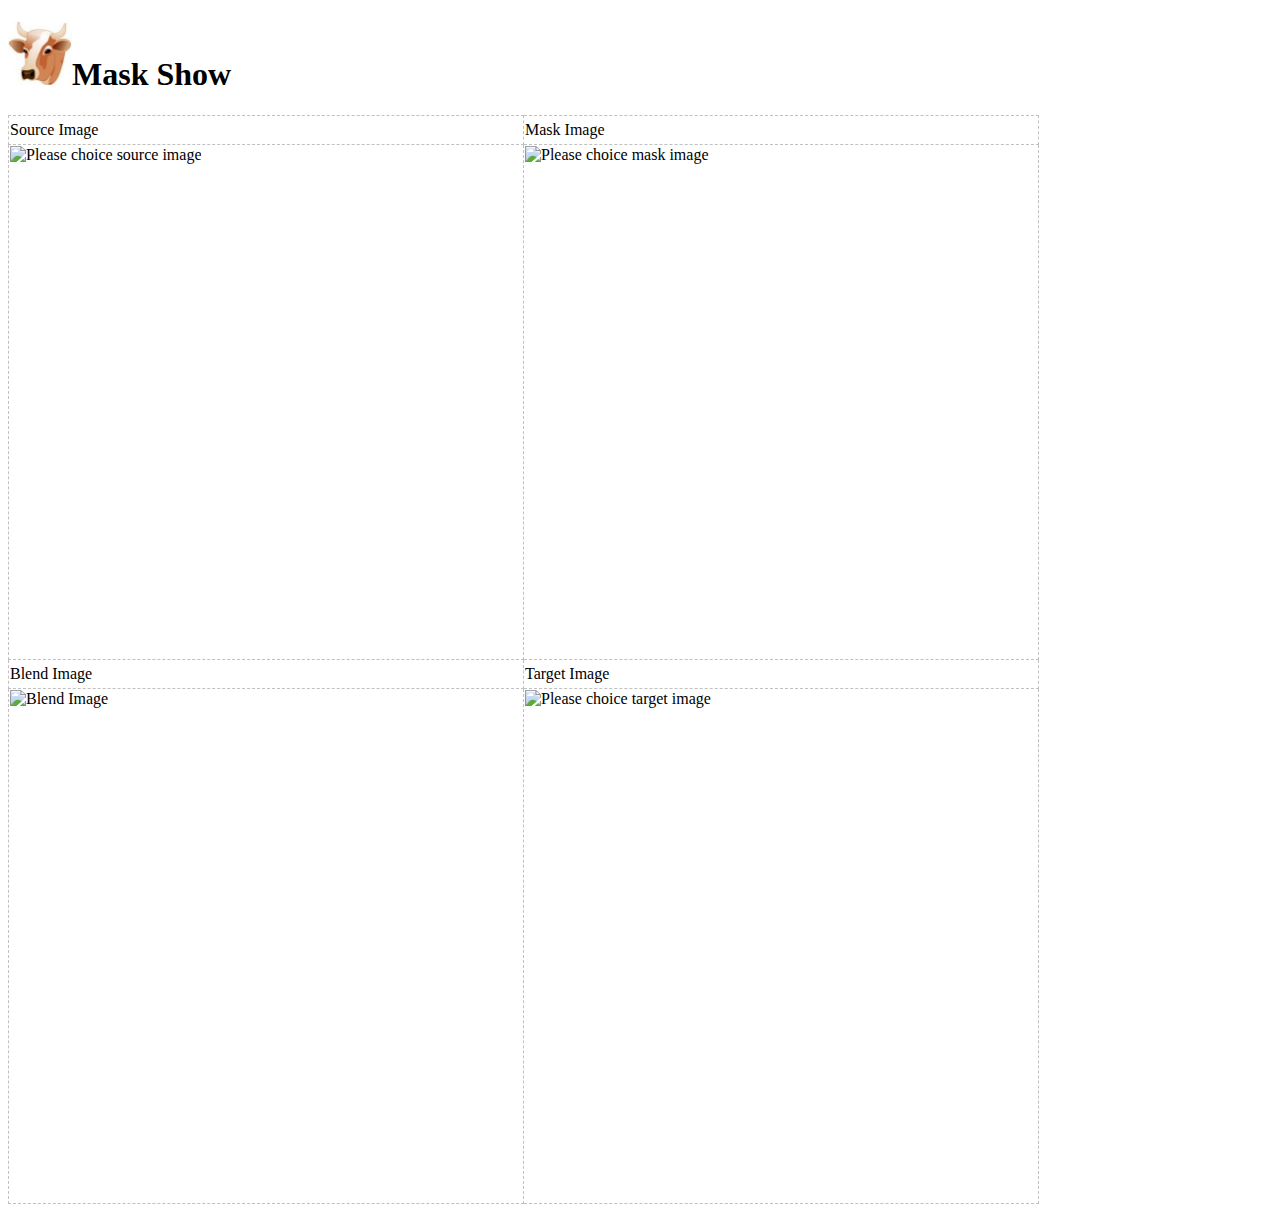
==== web/mask/index.html @ 0e101c28 "Support mask show" ====
<!DOCTYPE html>
<html>
	<head>
		<meta charset="utf-8">
		<title>Mask Show</title>
		<link href="mask.css" rel="stylesheet" type="text/css">
		<script src="mask.js"></script>
	</head>
	<body>
		<h1><img src="logo.png" class="icon" alt="Mind Source">Mask Show</h1>
		<form name="form1" enctype="multipart/form-data" method="post" action="">
			<table>
				<tr>
					<td>Source Image</td>
					<td>Mask Image</td>
				</tr>
				<tr>
					<td>
						<div class="image" onClick="ChoseFile('source_file');">
						<img class="image" id="source_canvas" src="" alt="Please choice source image">
						<input type="file" id="source_file" name="source_file" accept="image/*" style="display:none" onChange="PreviewImage(this, 'source_canvas');" />
						</div>
					</td>
					<td>
						<div class="image" onClick="ChoseFile('mask_file');">
						<img class="image" id="mask_canvas" src="" alt="Please choice mask image">
						<input type="file" id="mask_file" name="mask_file" accept="image/*" style="display:none" onChange="PreviewImage(this, 'mask_canvas');" />
						</div>
					</td>
				</tr>
				<tr>
					<td>Blend Image</td>
					<td>Target Image</td>
				</tr>
				<tr>
					<td>
						<div class="image">
						<img class="image" id="blend_canvas" src="" alt="Blend Image">
						</div>
					</td>
					<td>
						<div class="image" onClick="ChoseFile('target_file');">
						<img  class="image" id="target_canvas" src="" alt="Please choice target image">
						<input type="file" id="target_file" name="target_file" accept="image/*" style="display:none" onChange="PreviewImage(this, 'target_canvas');" />
						</div>
					</td>
				</tr>
			</table>
		</form>
	</body>
</html>
---- web/mask/mask.css ----
table
{
	height: 1024px;
	width: 1024px;
	border-collapse: collapse;
	border: none;
}

td
{
	height: 26px;
	border: dashed #C0C0C0 1px;
}

.icon
{
	height: 64px;
	width: 64px;
}

.image
{
	height: 512px;
	width: 512px;
}
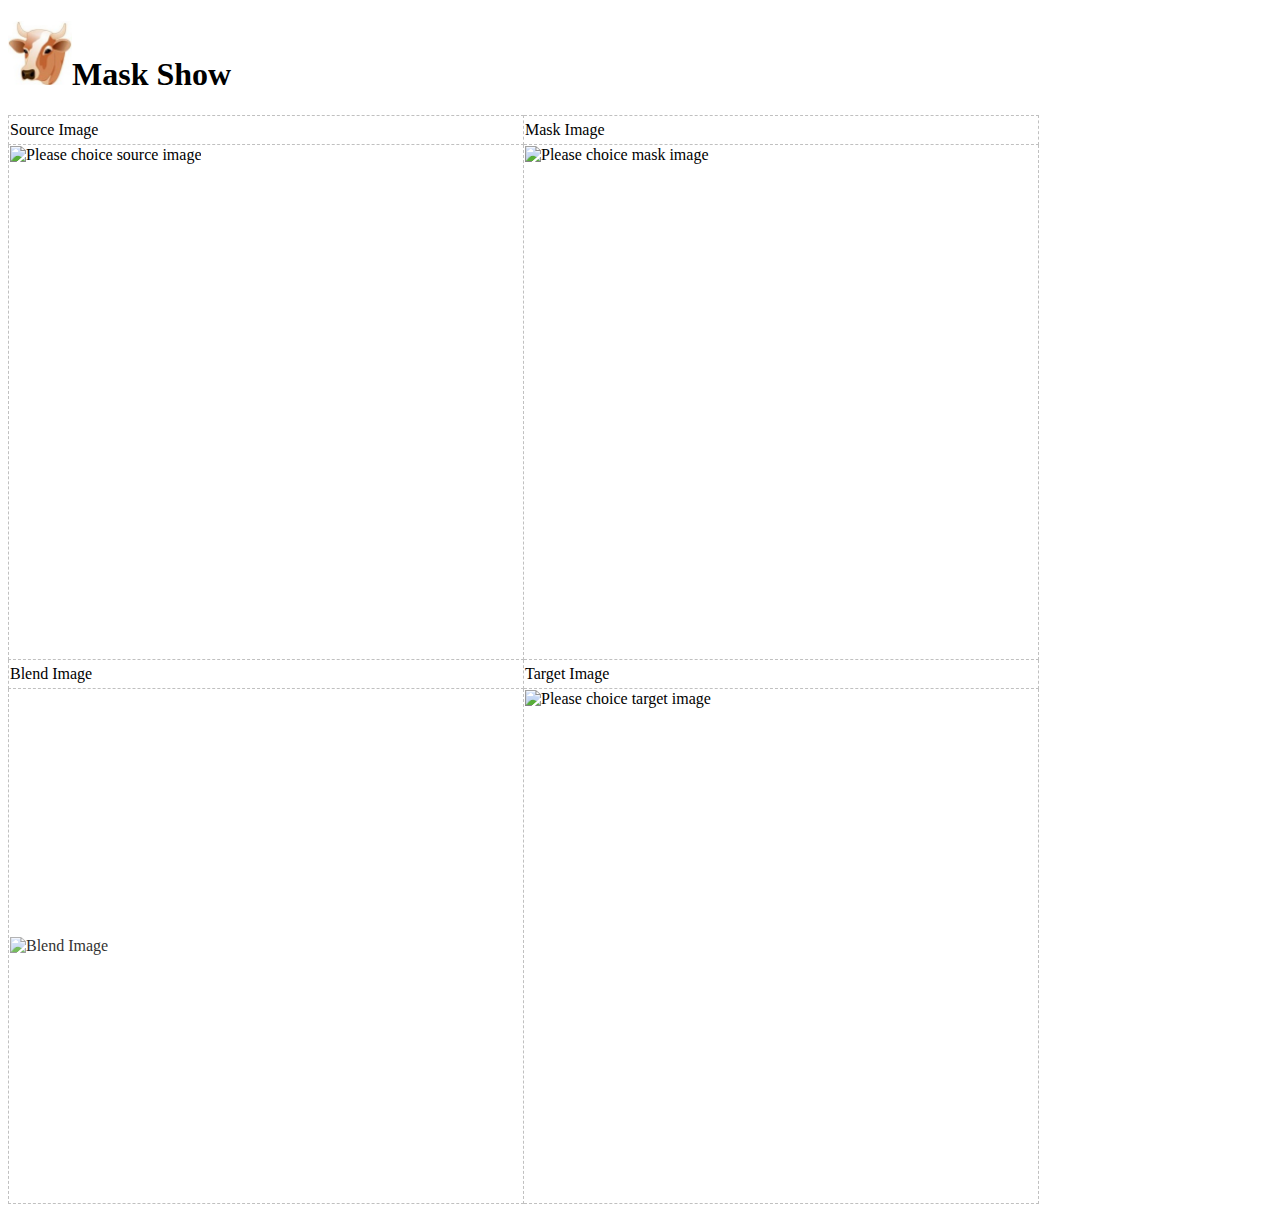
==== commit dc2b97fb: "Update." ====
--- a/web/mask/index.html
+++ b/web/mask/index.html
@@ -33,11 +33,9 @@
 					<td>Target Image</td>
 				</tr>
 				<tr>
-					<td>
-						<div class="image">
-						<img class="image" id="blend_canvas" src="" alt="Blend Image">
-						</div>
-					</td>
+					<td class="image_bg" id="blend_bg_canvas" background="mask.png">
+						<img class="image_fg" id="blend_fg_canvas" src="blendx.jpg" alt="Blend Image">
+ 					</td>
 					<td>
 						<div class="image" onClick="ChoseFile('target_file');">
 						<img  class="image" id="target_canvas" src="" alt="Please choice target image">
--- a/web/mask/mask.css
+++ b/web/mask/mask.css
@@ -24,3 +24,18 @@
 	width: 512px;
 }
 
+.image_fg
+{
+	height: 512px;
+	width: 512px;
+	opacity: 0.9;
+}
+
+.image_bg
+{
+	height: 512px;
+	width: 512px;
+	opacity: 0.9;
+	background-repeat: no-repeat;
+	background-size: contain;
+}
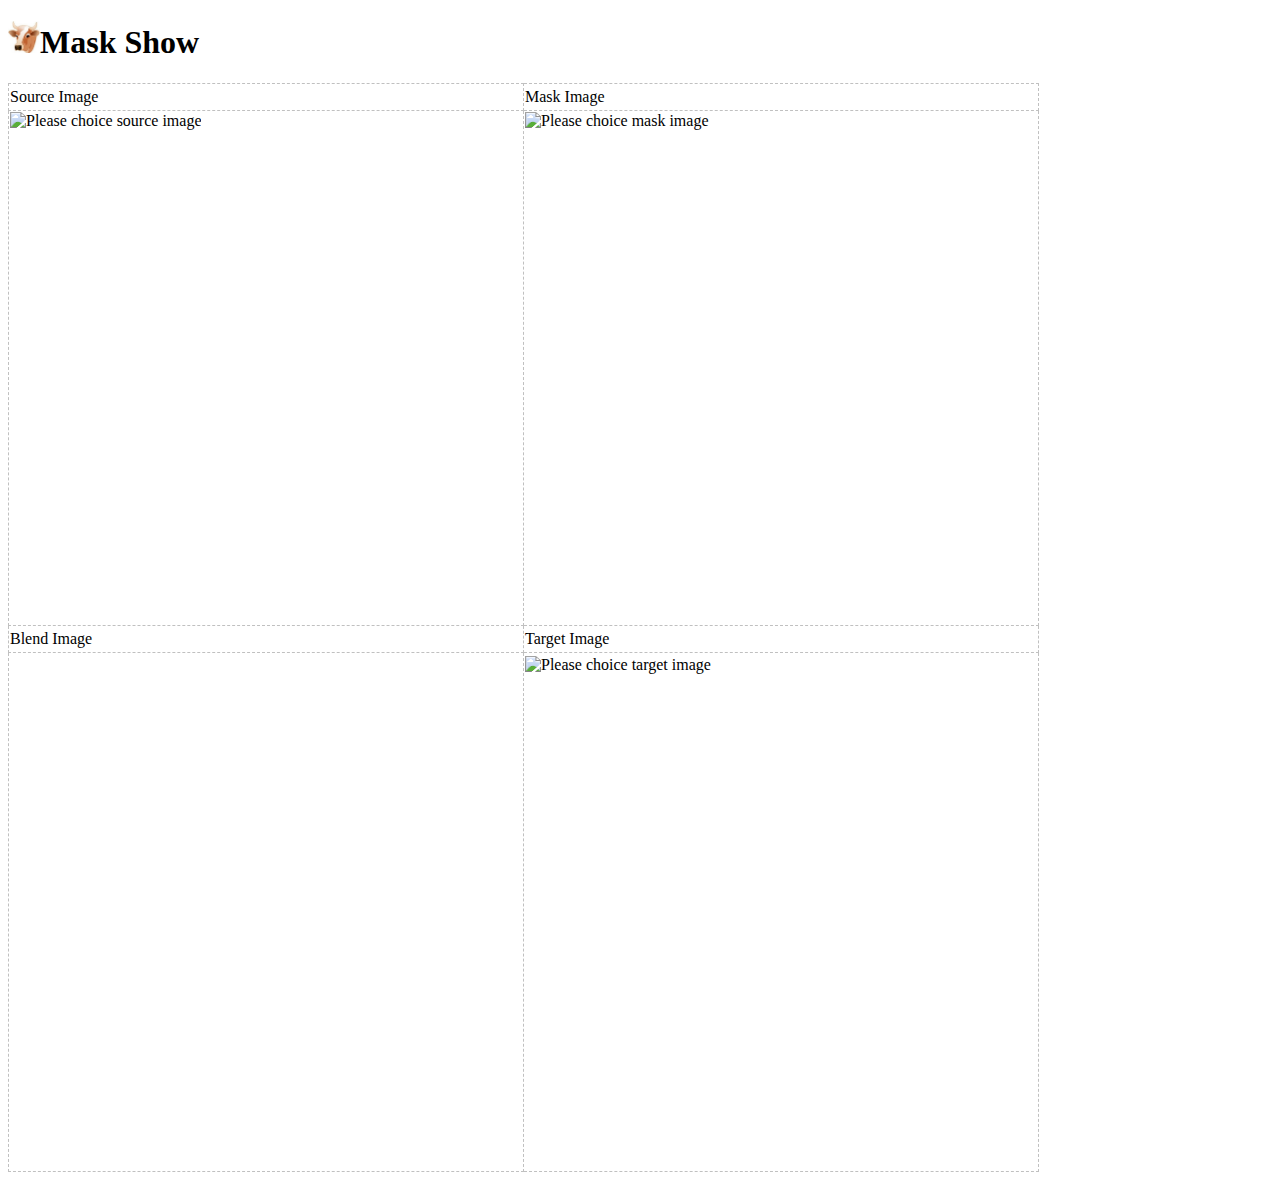
==== commit 2d366b2b: "Update." ====
--- a/web/mask/index.html
+++ b/web/mask/index.html
@@ -8,7 +8,7 @@
 	</head>
 	<body>
 		<h1><img src="logo.png" class="icon" alt="Mind Source">Mask Show</h1>
-		<form name="form1" enctype="multipart/form-data" method="post" action="">
+ 		<form name="form1" enctype="multipart/form-data" method="post" action="">
 			<table>
 				<tr>
 					<td>Source Image</td>
@@ -17,13 +17,13 @@
 				<tr>
 					<td>
 						<div class="image" onClick="ChoseFile('source_file');">
-						<img class="image" id="source_canvas" src="" alt="Please choice source image">
+						<img class="image" id="source_canvas" src="" alt="Please choice source image" onload="UpdateBlendCanvas();">
 						<input type="file" id="source_file" name="source_file" accept="image/*" style="display:none" onChange="PreviewImage(this, 'source_canvas');" />
 						</div>
 					</td>
 					<td>
 						<div class="image" onClick="ChoseFile('mask_file');">
-						<img class="image" id="mask_canvas" src="" alt="Please choice mask image">
+						<img class="image" id="mask_canvas" src="" alt="Please choice mask image" onload="UpdateBlendCanvas();">
 						<input type="file" id="mask_file" name="mask_file" accept="image/*" style="display:none" onChange="PreviewImage(this, 'mask_canvas');" />
 						</div>
 					</td>
@@ -33,8 +33,8 @@
 					<td>Target Image</td>
 				</tr>
 				<tr>
-					<td class="image_bg" id="blend_bg_canvas" background="mask.png">
-						<img class="image_fg" id="blend_fg_canvas" src="blendx.jpg" alt="Blend Image">
+					<td>
+						<canvas class="image" id="blend_canvas">Sorry, your browser does not support canvas ! </canvas>
  					</td>
 					<td>
 						<div class="image" onClick="ChoseFile('target_file');">
--- a/web/mask/mask.css
+++ b/web/mask/mask.css
@@ -8,14 +8,14 @@
 
 td
 {
-	height: 26px;
+	height: 24px;
 	border: dashed #C0C0C0 1px;
 }
 
 .icon
 {
-	height: 64px;
-	width: 64px;
+	height: 32px;
+	width: 32px;
 }
 
 .image
@@ -23,19 +23,3 @@
 	height: 512px;
 	width: 512px;
 }
-
-.image_fg
-{
-	height: 512px;
-	width: 512px;
-	opacity: 0.9;
-}
-
-.image_bg
-{
-	height: 512px;
-	width: 512px;
-	opacity: 0.9;
-	background-repeat: no-repeat;
-	background-size: contain;
-}
